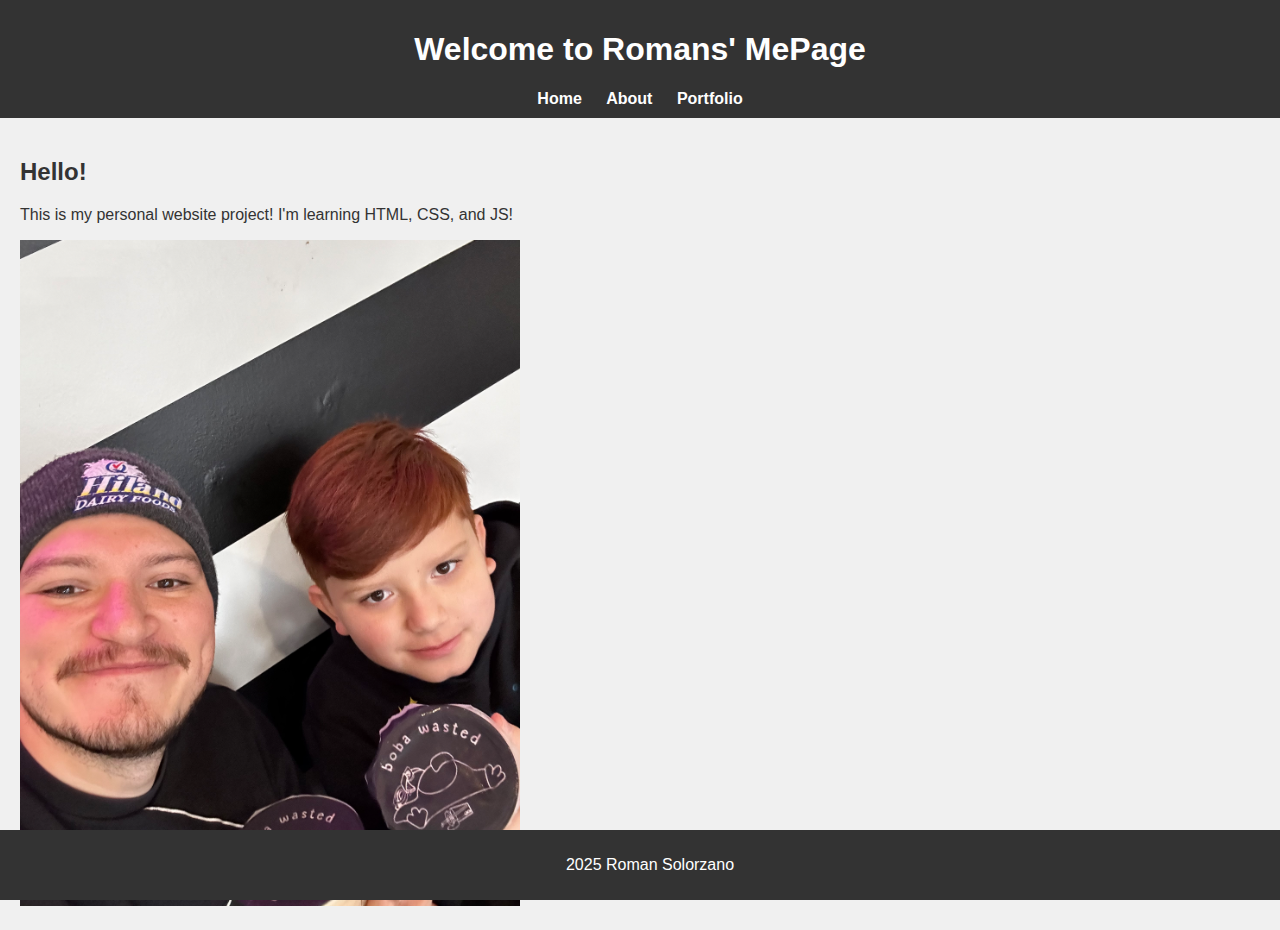
==== index.html @ ffd30df2 "My practice webpage" ====
<!DOCTYPE html>
<html lang="en">
<head>
  <meta charset="UTF-8">
  <meta name="viewport" content="width=device-width, initial-scale=1.0">
  <title>Roman's Personal Website</title>
  <link rel="stylesheet" href="style.css">
  <script src="javascript.js" defer></script>
</head>
<body>
  <header>
    <h1>Welcome to Romans' MePage</h1>
    <nav>
      <a href="index.html">Home</a>
      <a href="about.html">About</a>
      <a href="portfolio.html">Portfolio</a>
    </nav>
  </header>

  <main>
    <h2>Hello!</h2> <!-- added an image of my son, and I -->
    <p>This is my personal website project! I'm learning HTML, CSS, and JS!</p>
    <img src="IMG_1205.jpeg" alt="Picture of US" width="500" height="500">
  </main>

  <footer>
    <p> 2025 Roman Solorzano</p>
  </footer>
</body>
</html>
---- style.css ----
body {
    font-family: Arial, sans-serif;
    margin: 0;
    padding: 0;
    background-color: #f0f0f0;
    color: #333;
  }
  
  header {
    background-color: #333;
    color: #fff;
    padding: 10px;
    text-align: center;
  }
  
  nav a /* this for my nav linking*/ {
    margin: 0 10px;
    color: #fff;
    text-decoration: none;
    font-weight: bold;
  }
  
  main {
    padding: 20px;
  }
  
  img /*To fix my image*/ {
    max-width: 100%;
    height: auto;
  }
  
  footer {
    text-align: center;
    padding: 10px;
    background-color: #333;
    color: white;
    position: fixed;
    bottom: 0;
    width: 100%;
  }
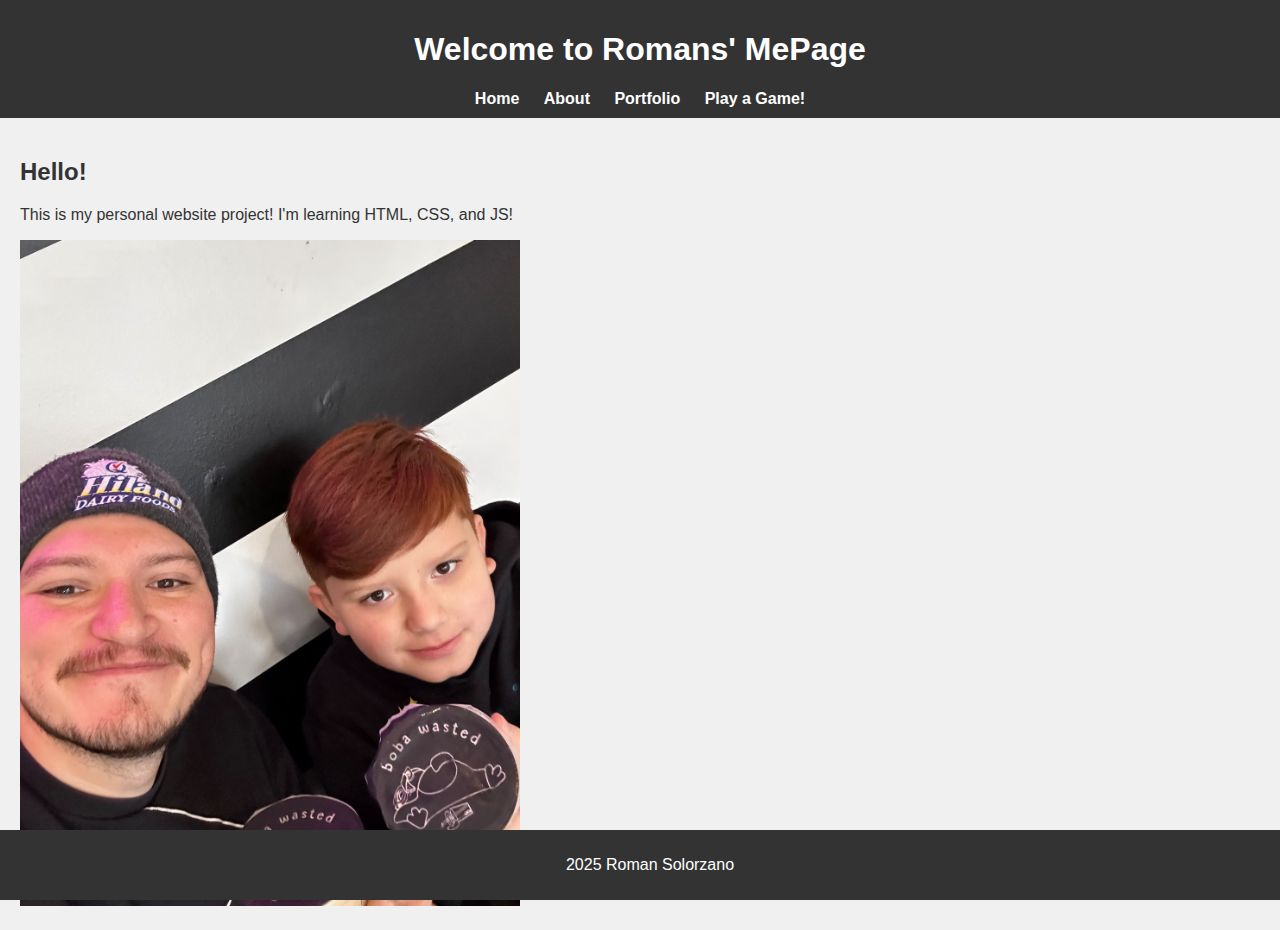
==== commit 488cf2d3: "fixed gaming link" ====
--- a/index.html
+++ b/index.html
@@ -14,6 +14,7 @@
       <a href="index.html">Home</a>
       <a href="about.html">About</a>
       <a href="portfolio.html">Portfolio</a>
+      <a href="https://www.silvergames.com/en/dont-press-the-button" target="_blank">Play a Game!</a>
     </nav>
   </header>
 
